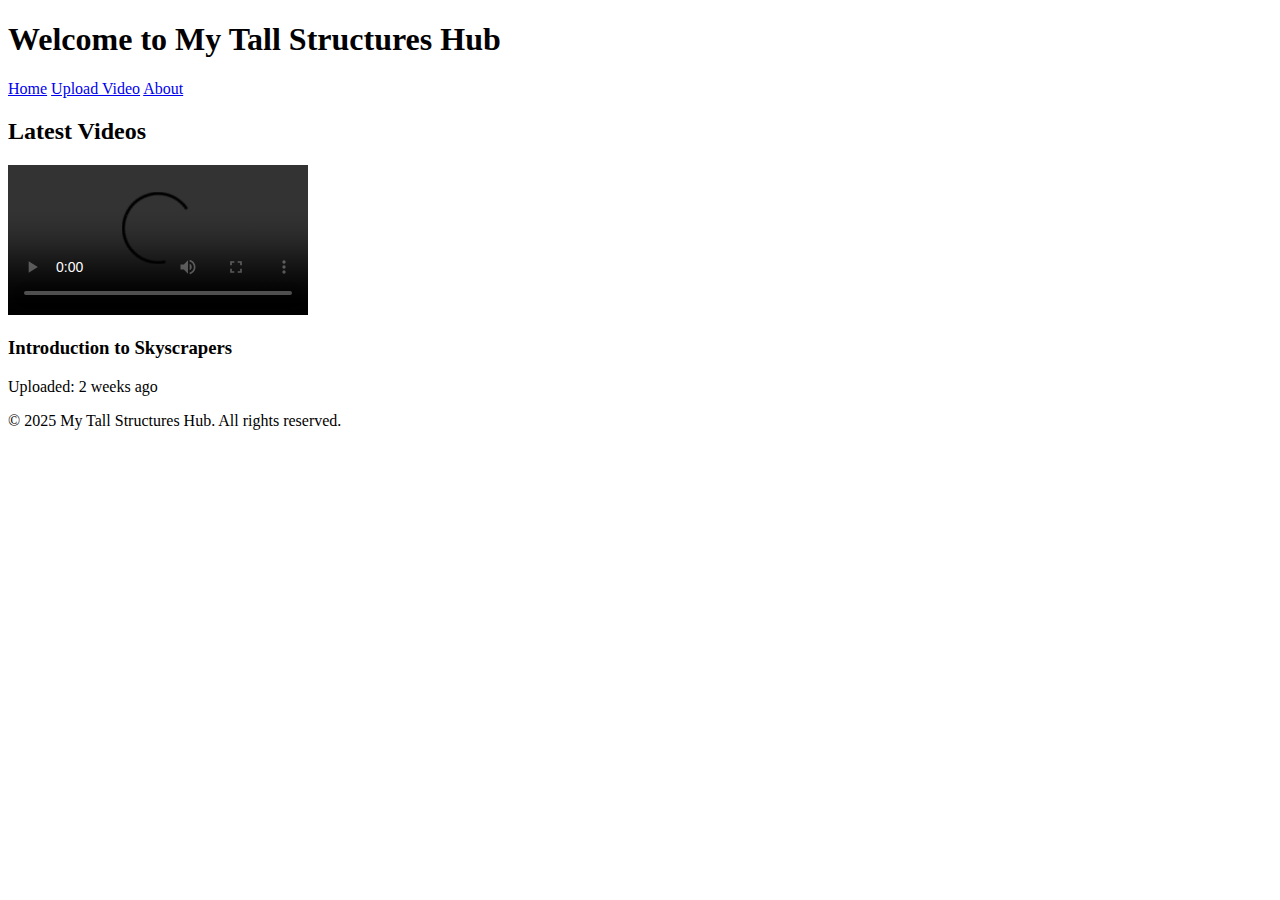
==== index.html @ 9bfd1b4e "Add files via upload" ====
<!DOCTYPE html>
<html lang="en">
<head>
  <meta charset="UTF-8">
  <meta name="viewport" content="width=device-width, initial-scale=1.0">
  <title>My Tall Structures Videos</title>
  <link rel="stylesheet" href="styles.css">
</head>
<body>
  <header>
    <h1>Welcome to My Tall Structures Hub</h1>
    <nav>
      <a href="index.html">Home</a>
      <a href="upload.html">Upload Video</a>
      <a href="about.html">About</a>
    </nav>
  </header>

  <main>
    <h2>Latest Videos</h2>
    <div class="video-grid">
      <!-- Example Video -->
      <div class="video-item">
        <video controls>
          <source src="videos/skyscraper_intro.mp4" type="video/mp4">
          Your browser does not support the video tag.
        </video>
        <h3>Introduction to Skyscrapers</h3>
        <p>Uploaded: 2 weeks ago</p>
      </div>

      <!-- More videos can be dynamically added here -->
    </div>
  </main>

  <footer>
    <p>&copy; 2025 My Tall Structures Hub. All rights reserved.</p>
  </footer>
</body>
</html>
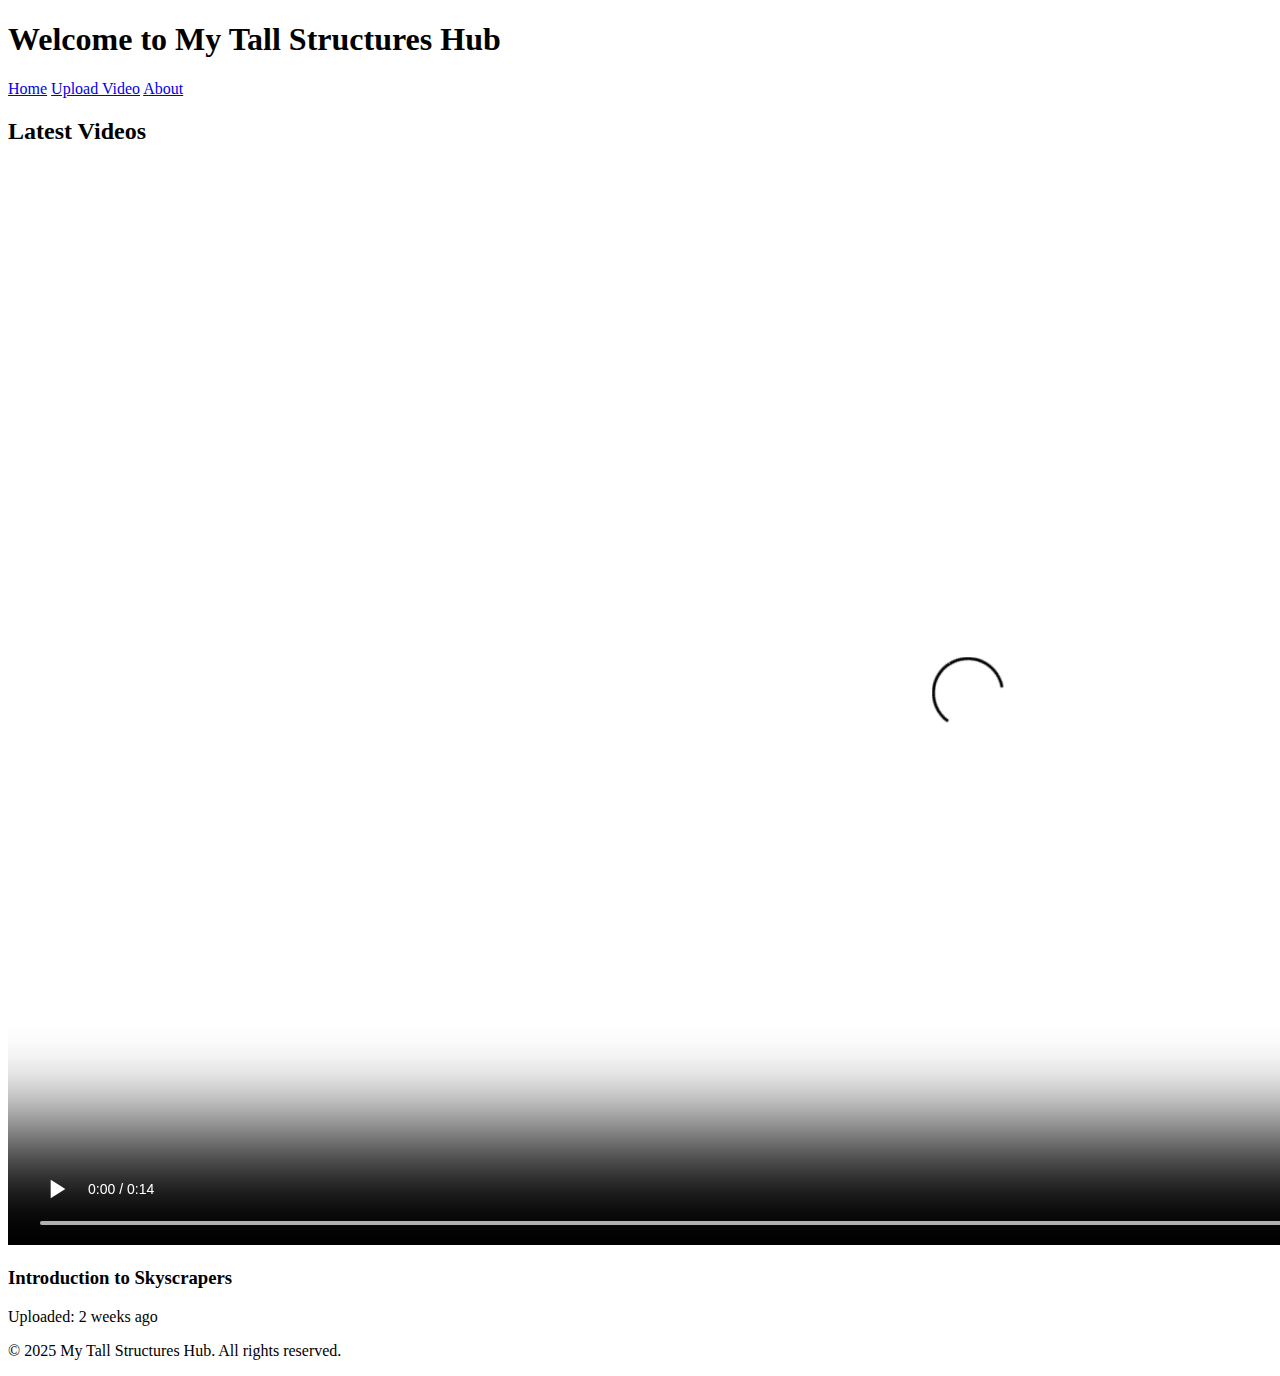
==== commit f0d4f629: "Update index.html" ====
--- a/index.html
+++ b/index.html
@@ -22,7 +22,7 @@
       <!-- Example Video -->
       <div class="video-item">
         <video controls>
-          <source src="videos/skyscraper_intro.mp4" type="video/mp4">
+          <source src="videos/D_HB.mp4" type="video/mp4">
           Your browser does not support the video tag.
         </video>
         <h3>Introduction to Skyscrapers</h3>
